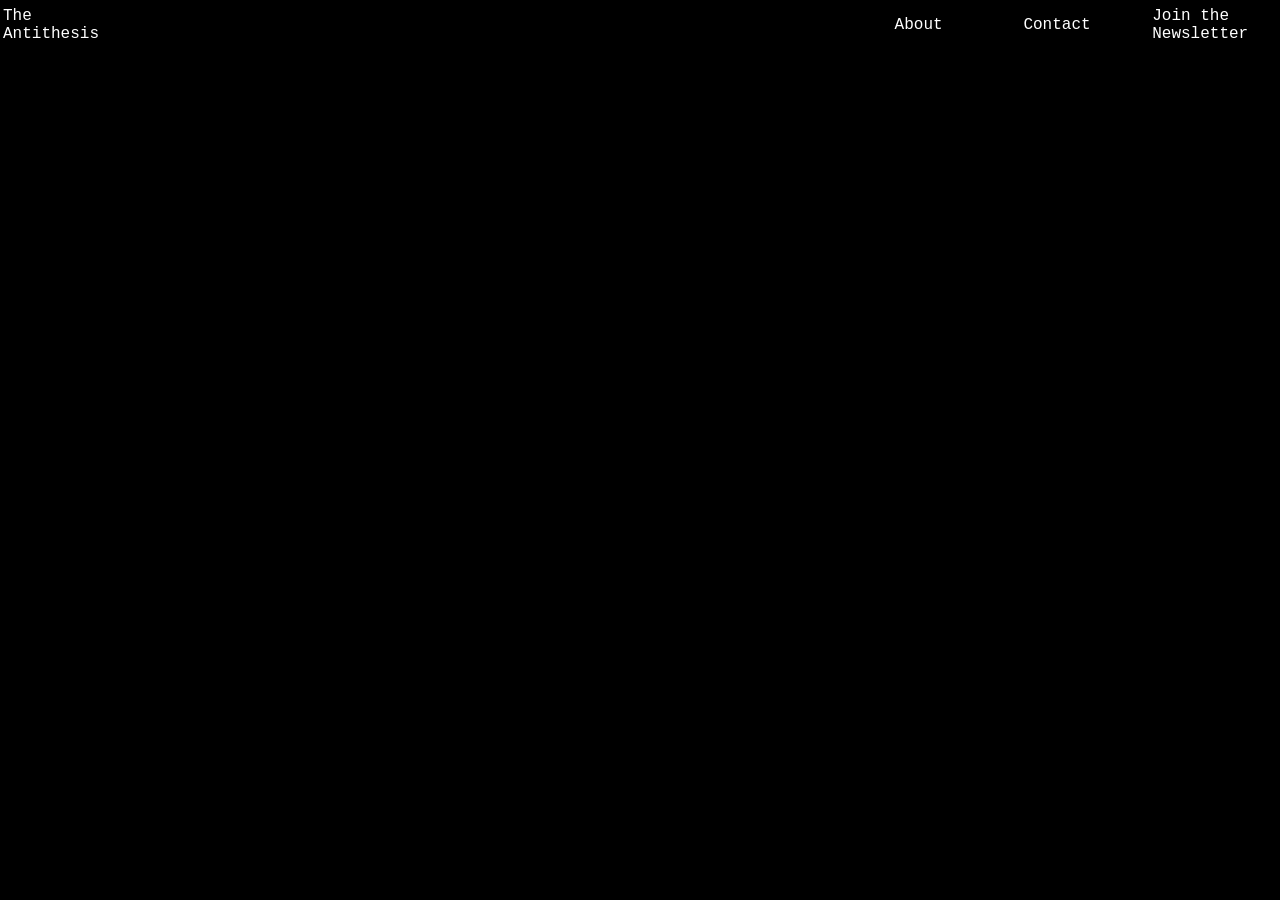
==== navbar.html @ dee05872 "Edit test branch" ====
<!DOCTYPE html>
<html lang="en">
<head>
    <meta charset="UTF-8">
    <meta name="viewport" content="width=device-width, initial-scale=1.0">
    <meta name="description" content="Page description">
    <meta name="keywords" content="robotics, VEX, V5RC, V5, antithesis, the antithesis, robot, team">
    <meta name="author" content="The Antithesis">
    <meta name="robots" content="noindex, nofollow">
    <meta name="googlebot" content="notranslate, noindex, nofollow">
    <title>Navbar</title>
    <style>
        table {
            width:100%;
            margin:0px;
            height:50px;
            border:10px;
        }
        td {
            width:10%;
        }
        body {background-color:black;}
    </style>
    <link rel="stylesheet" href="./default.css">
    <script></script>
</head>
<body>
    <table>
        <tr>
            <td id="logo">
                <a href="./index.html" class="anchor-default">The Antithesis</a>
            </td>
            <td style="width:60%"></td>
            <td>
                <a href="./about.html" class="anchor-default">About</a>
            </td>
            <td>
                <a href="./contact.html" class="anchor-default">Contact</a>
            </td>
            <td>
                <a href="./news.html" class="anchor-default">Join the Newsletter</a>
            </td>
        </tr>
    </table>
</body>
</html>
---- default.css ----
body {
    margin:0px;
    background-color:black;
    color:white;
    border:0px;
    padding:0px;
    font-family: 'Courier New', Courier, monospace;
}
table {
    border:0px;
}
.anchor-default {
    text-decoration:none!important;
    color:white
}
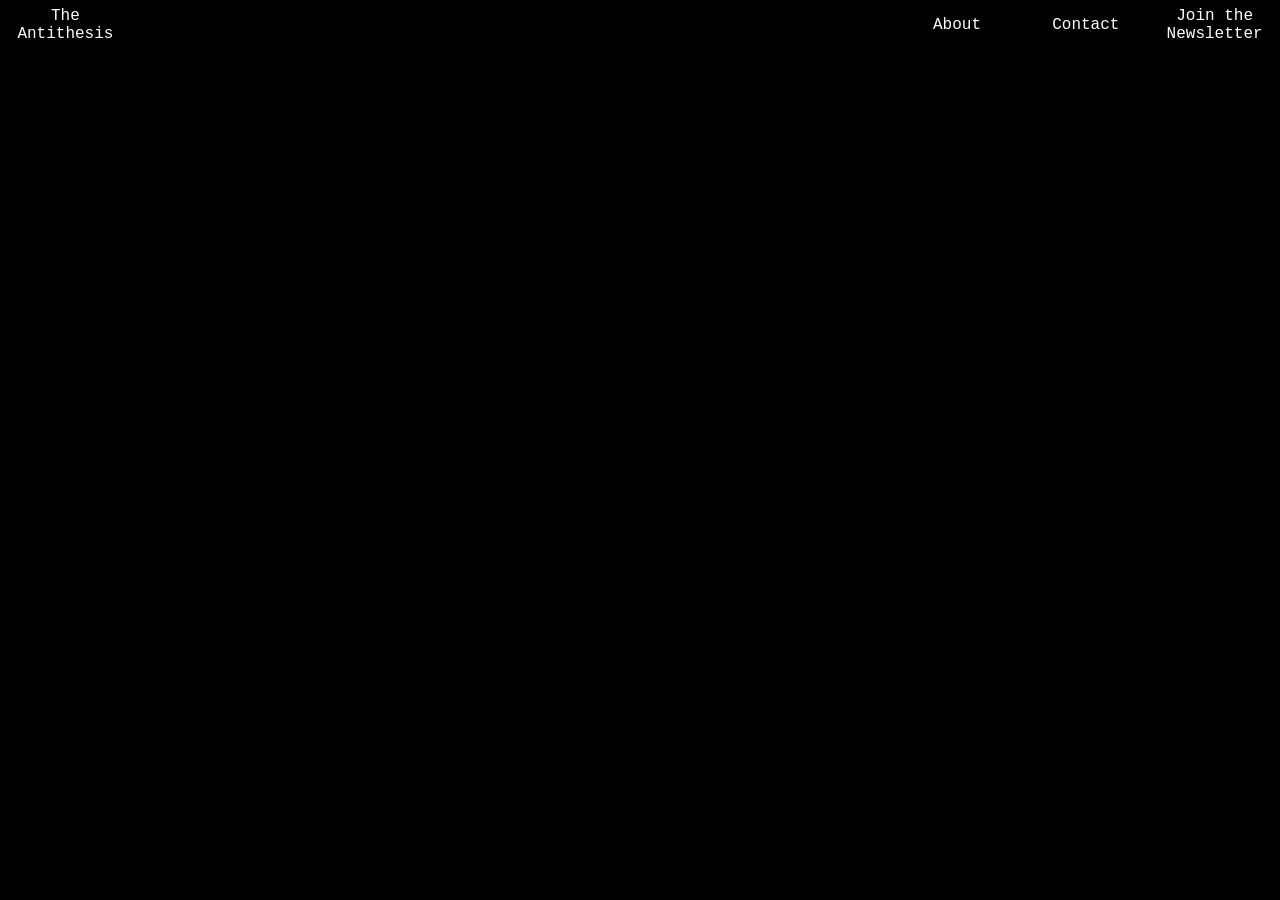
==== commit 06106c37: "q" ====
--- a/navbar.html
+++ b/navbar.html
@@ -15,6 +15,7 @@
             margin:0px;
             height:50px;
             border:10px;
+            text-align: center;
         }
         td {
             width:10%;
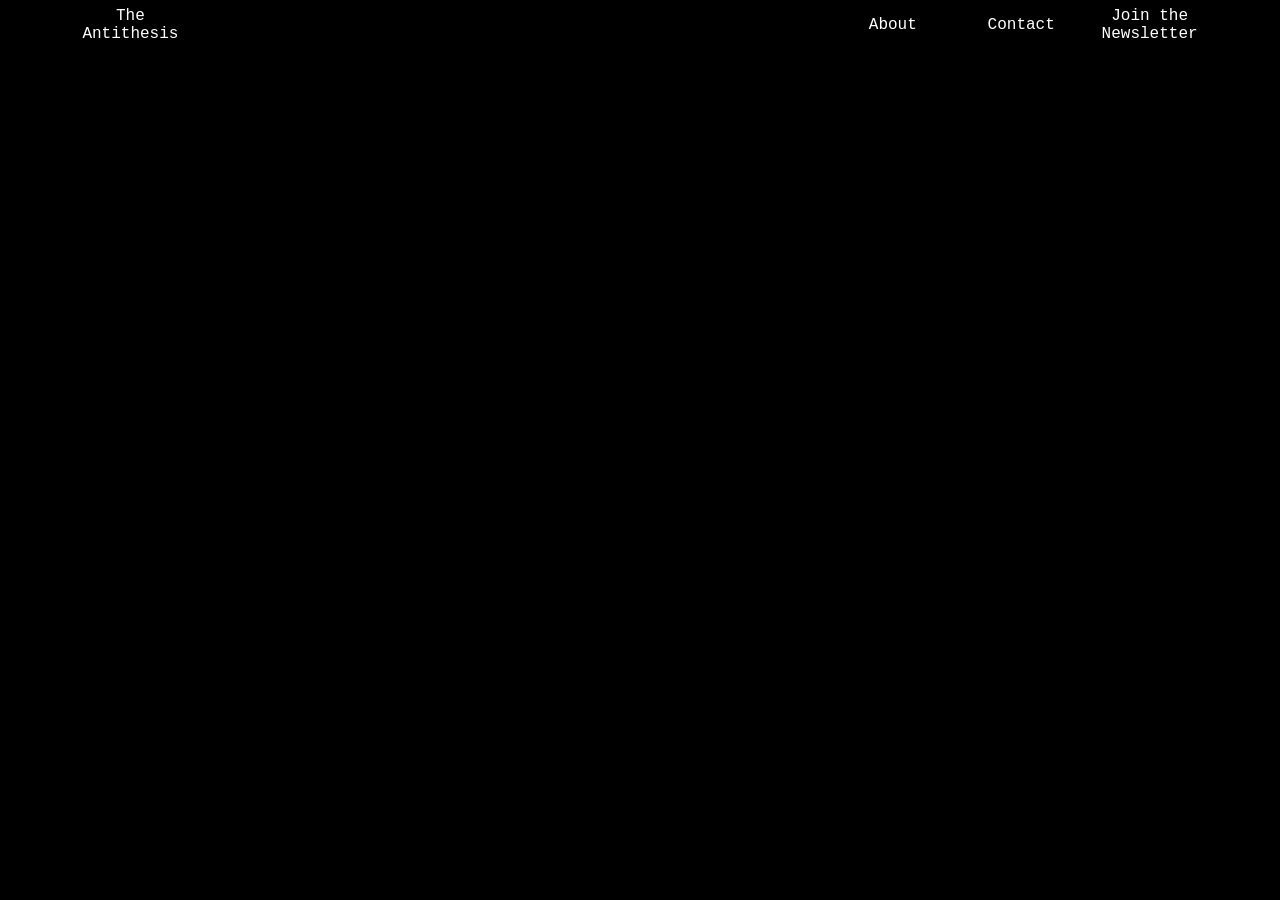
==== commit 1fbe74f6: "q" ====
--- a/navbar.html
+++ b/navbar.html
@@ -19,6 +19,7 @@
         }
         td {
             width:10%;
+            text-align: center !important;
         }
         body {background-color:black;}
     </style>
@@ -28,10 +29,11 @@
 <body>
     <table>
         <tr>
+            <td style="width:5%"></td>
             <td id="logo">
                 <a href="./index.html" class="anchor-default">The Antithesis</a>
             </td>
-            <td style="width:60%"></td>
+            <td style="width:50%"></td>
             <td>
                 <a href="./about.html" class="anchor-default">About</a>
             </td>
@@ -41,6 +43,7 @@
             <td>
                 <a href="./news.html" class="anchor-default">Join the Newsletter</a>
             </td>
+            <td style="width:5%"></td>
         </tr>
     </table>
 </body>
